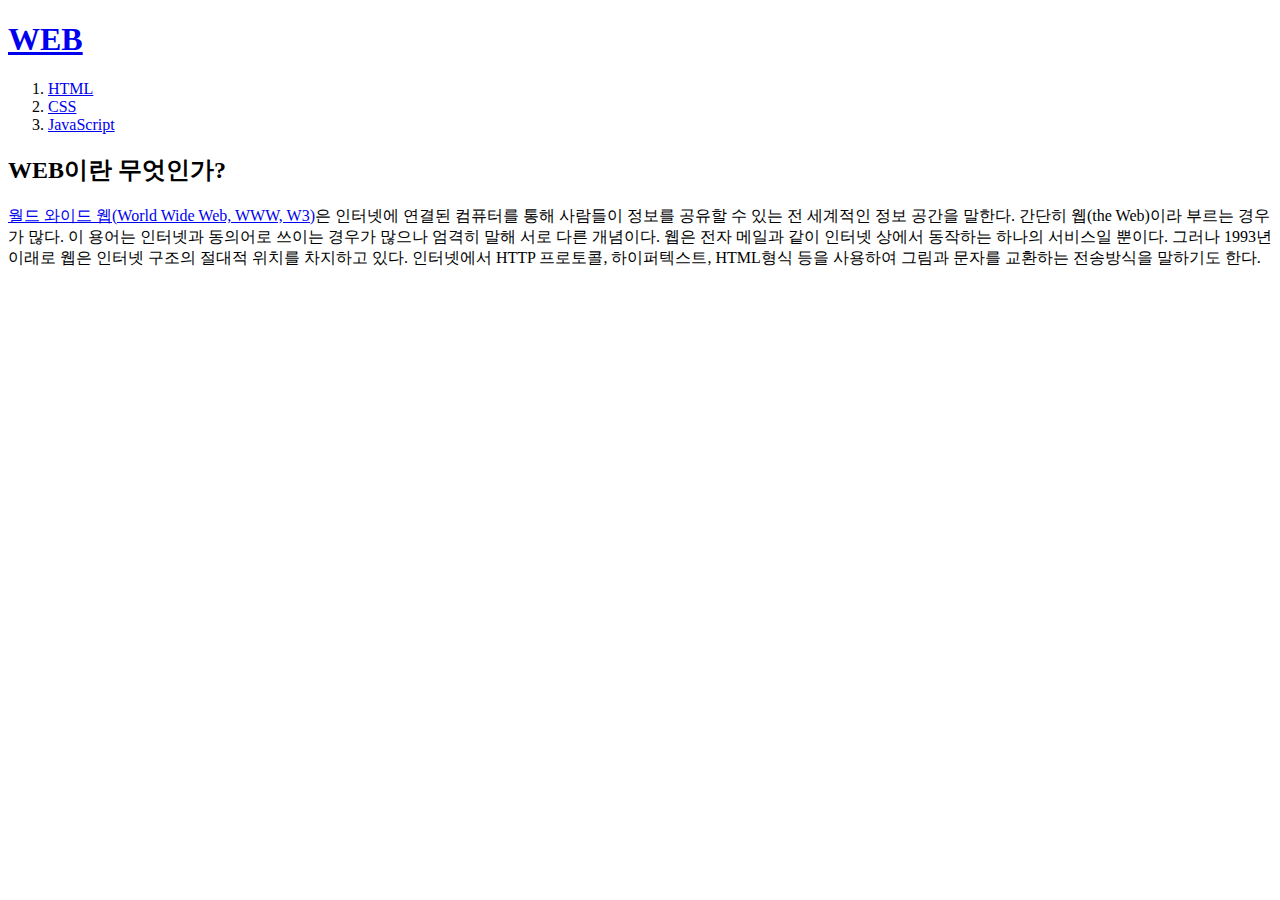
==== index.html @ 35e9460f "commit" ====
<!doctype html>
<html>
<head>
  <title>WEB1 - Welcome</title>
  <meta charset="utf-8">
</head>

<body>
  <h1><a href="index.html">WEB</a></h1>
  <ol>
    <li><a href="1.html">HTML</a></li>
    <li><a href="2.html">CSS</a></li>
    <li><a href="3.html">JavaScript</a></li>
  </ol>
  <h2>WEB이란 무엇인가?</h2>
  <a href="https://ko.wikipedia.org/wiki/%EC%9B%94%EB%93%9C_%EC%99%80%EC%9D%B4%EB%93%9C_%EC%9B%B9" target="_blank" title="Web WIKI">월드 와이드 웹(World Wide Web, WWW, W3)</a>은 인터넷에 연결된 컴퓨터를 통해 사람들이 정보를 공유할 수 있는 전 세계적인 정보 공간을 말한다. 간단히 웹(the Web)이라 부르는 경우가 많다. 이 용어는 인터넷과 동의어로 쓰이는 경우가 많으나 엄격히 말해 서로 다른 개념이다. 웹은 전자 메일과 같이 인터넷 상에서 동작하는 하나의 서비스일 뿐이다. 그러나 1993년 이래로 웹은 인터넷 구조의 절대적 위치를 차지하고 있다.

인터넷에서 HTTP 프로토콜, 하이퍼텍스트, HTML형식 등을 사용하여 그림과 문자를 교환하는 전송방식을 말하기도 한다.
<p>
  <!-- 라이브리 시티 설치 코드 -->
<div id="lv-container" data-id="city" data-uid="MTAyMC81NjE1Ni8zMjYxOQ==">
	<script type="text/javascript">
   (function(d, s) {
       var j, e = d.getElementsByTagName(s)[0];

       if (typeof LivereTower === 'function') { return; }

       j = d.createElement(s);
       j.src = 'https://cdn-city.livere.com/js/embed.dist.js';
       j.async = true;

       e.parentNode.insertBefore(j, e);
   })(document, 'script');
	</script>
<noscript> 라이브리 댓글 작성을 위해 JavaScript를 활성화 해주세요</noscript>
</div>
<!-- 시티 설치 코드 끝 -->
</p>
<p>
  <!--Start of Tawk.to Script-->
  <script type="text/javascript">
  var Tawk_API=Tawk_API||{}, Tawk_LoadStart=new Date();
  (function(){
  var s1=document.createElement("script"),s0=document.getElementsByTagName("script")[0];
  s1.async=true;
  s1.src='https://embed.tawk.to/625fbc8d7b967b11798b91b0/1g12vh2tp';
  s1.charset='UTF-8';
  s1.setAttribute('crossorigin','*');
  s0.parentNode.insertBefore(s1,s0);
  })();
  </script>
  <!--End of Tawk.to Script-->
</p>

</body>
</html>
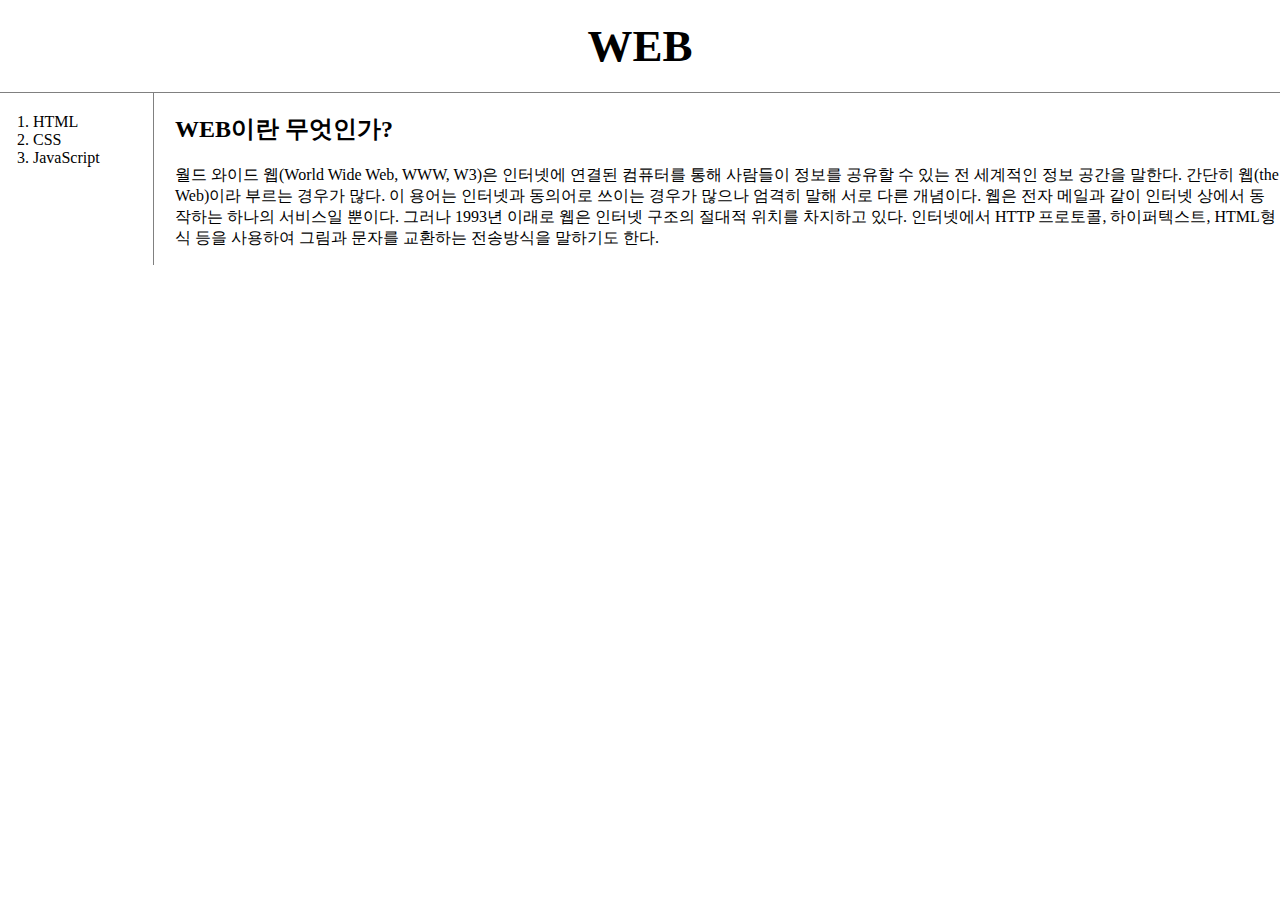
==== commit 523e4764: "2nd commit" ====
--- a/index.html
+++ b/index.html
@@ -1,56 +1,106 @@
 <!doctype html>
 <html>
-<head>
-  <title>WEB1 - Welcome</title>
-  <meta charset="utf-8">
-</head>
+  <head>
+    <title>WEB1 - Welcome</title>
+    <meta charset="utf-8">
+    <style>
+      body{
+        margin:0;
+      }
+      a {
+        color:black;
+        text-decoration: none;
+      }
 
-<body>
-  <h1><a href="index.html">WEB</a></h1>
-  <ol>
-    <li><a href="1.html">HTML</a></li>
-    <li><a href="2.html">CSS</a></li>
-    <li><a href="3.html">JavaScript</a></li>
-  </ol>
-  <h2>WEB이란 무엇인가?</h2>
-  <a href="https://ko.wikipedia.org/wiki/%EC%9B%94%EB%93%9C_%EC%99%80%EC%9D%B4%EB%93%9C_%EC%9B%B9" target="_blank" title="Web WIKI">월드 와이드 웹(World Wide Web, WWW, W3)</a>은 인터넷에 연결된 컴퓨터를 통해 사람들이 정보를 공유할 수 있는 전 세계적인 정보 공간을 말한다. 간단히 웹(the Web)이라 부르는 경우가 많다. 이 용어는 인터넷과 동의어로 쓰이는 경우가 많으나 엄격히 말해 서로 다른 개념이다. 웹은 전자 메일과 같이 인터넷 상에서 동작하는 하나의 서비스일 뿐이다. 그러나 1993년 이래로 웹은 인터넷 구조의 절대적 위치를 차지하고 있다.
+      h1{
+        font-size:45px;
+        text-align:center;
+        border-bottom:1px solid gray;
+        margin:0;
+        padding:20px;
+      }
+      ol{
+        border-right:1px solid gray;
+        width:100px;
+        margin:0px;
+        padding:20px;
+      }
 
-인터넷에서 HTTP 프로토콜, 하이퍼텍스트, HTML형식 등을 사용하여 그림과 문자를 교환하는 전송방식을 말하기도 한다.
-<p>
-  <!-- 라이브리 시티 설치 코드 -->
-<div id="lv-container" data-id="city" data-uid="MTAyMC81NjE1Ni8zMjYxOQ==">
-	<script type="text/javascript">
-   (function(d, s) {
-       var j, e = d.getElementsByTagName(s)[0];
+      #grid ol{
+        padding-left:33px;
+      }
 
-       if (typeof LivereTower === 'function') { return; }
+      #grid{
+        display:grid;
+        grid-template-columns: 150px 1fr;
+      }
+      #article{
+        padding-left:25px
+      }
+      @media(max-width:800px){
+        #grid{
+          display:block;
+        }
+        ol{
+          border-right:none;
+        }
+        h1{
+          border-bottom:none;
+        }
+      }
+    </style>
+  </head>
 
-       j = d.createElement(s);
-       j.src = 'https://cdn-city.livere.com/js/embed.dist.js';
-       j.async = true;
+  <body>
+    <h1><a href="index.html">WEB</a></h1>
+    <div id="grid">
+    <ol>
+      <li><a href="1.html">HTML</a></li>
+      <li><a href="2.html">CSS</a></li>
+      <li><a href="3.html">JavaScript</a></li>
+    </ol>
+    <div id="article">
+    <h2>WEB이란 무엇인가?</h2>
+    <a href="https://ko.wikipedia.org/wiki/%EC%9B%94%EB%93%9C_%EC%99%80%EC%9D%B4%EB%93%9C_%EC%9B%B9" target="_blank" title="Web WIKI">월드 와이드 웹(World Wide Web, WWW, W3)</a>은 인터넷에 연결된 컴퓨터를 통해 사람들이 정보를 공유할 수 있는 전 세계적인 정보 공간을 말한다. 간단히 웹(the Web)이라 부르는 경우가 많다. 이 용어는 인터넷과 동의어로 쓰이는 경우가 많으나 엄격히 말해 서로 다른 개념이다. 웹은 전자 메일과 같이 인터넷 상에서 동작하는 하나의 서비스일 뿐이다. 그러나 1993년 이래로 웹은 인터넷 구조의 절대적 위치를 차지하고 있다.
 
-       e.parentNode.insertBefore(j, e);
-   })(document, 'script');
-	</script>
-<noscript> 라이브리 댓글 작성을 위해 JavaScript를 활성화 해주세요</noscript>
-</div>
-<!-- 시티 설치 코드 끝 -->
-</p>
-<p>
-  <!--Start of Tawk.to Script-->
-  <script type="text/javascript">
-  var Tawk_API=Tawk_API||{}, Tawk_LoadStart=new Date();
-  (function(){
-  var s1=document.createElement("script"),s0=document.getElementsByTagName("script")[0];
-  s1.async=true;
-  s1.src='https://embed.tawk.to/625fbc8d7b967b11798b91b0/1g12vh2tp';
-  s1.charset='UTF-8';
-  s1.setAttribute('crossorigin','*');
-  s0.parentNode.insertBefore(s1,s0);
-  })();
-  </script>
-  <!--End of Tawk.to Script-->
-</p>
+  인터넷에서 HTTP 프로토콜, 하이퍼텍스트, HTML형식 등을 사용하여 그림과 문자를 교환하는 전송방식을 말하기도 한다.
+  <p>
+    <!-- 라이브리 시티 설치 코드 -->
+  <div id="lv-container" data-id="city" data-uid="MTAyMC81NjE1Ni8zMjYxOQ==">
+  	<script type="text/javascript">
+     (function(d, s) {
+         var j, e = d.getElementsByTagName(s)[0];
 
-</body>
+         if (typeof LivereTower === 'function') { return; }
+
+         j = d.createElement(s);
+         j.src = 'https://cdn-city.livere.com/js/embed.dist.js';
+         j.async = true;
+
+         e.parentNode.insertBefore(j, e);
+     })(document, 'script');
+  	</script>
+  <noscript> 라이브리 댓글 작성을 위해 JavaScript를 활성화 해주세요</noscript>
+  </div>
+  <!-- 시티 설치 코드 끝 -->
+  </p>
+  <p>
+    <!--Start of Tawk.to Script-->
+    <script type="text/javascript">
+    var Tawk_API=Tawk_API||{}, Tawk_LoadStart=new Date();
+    (function(){
+    var s1=document.createElement("script"),s0=document.getElementsByTagName("script")[0];
+    s1.async=true;
+    s1.src='https://embed.tawk.to/625fbc8d7b967b11798b91b0/1g12vh2tp';
+    s1.charset='UTF-8';
+    s1.setAttribute('crossorigin','*');
+    s0.parentNode.insertBefore(s1,s0);
+    })();
+    </script>
+    <!--End of Tawk.to Script-->
+  </p>
+  </div>
+  </div>
+
+  </body>
 </html>
